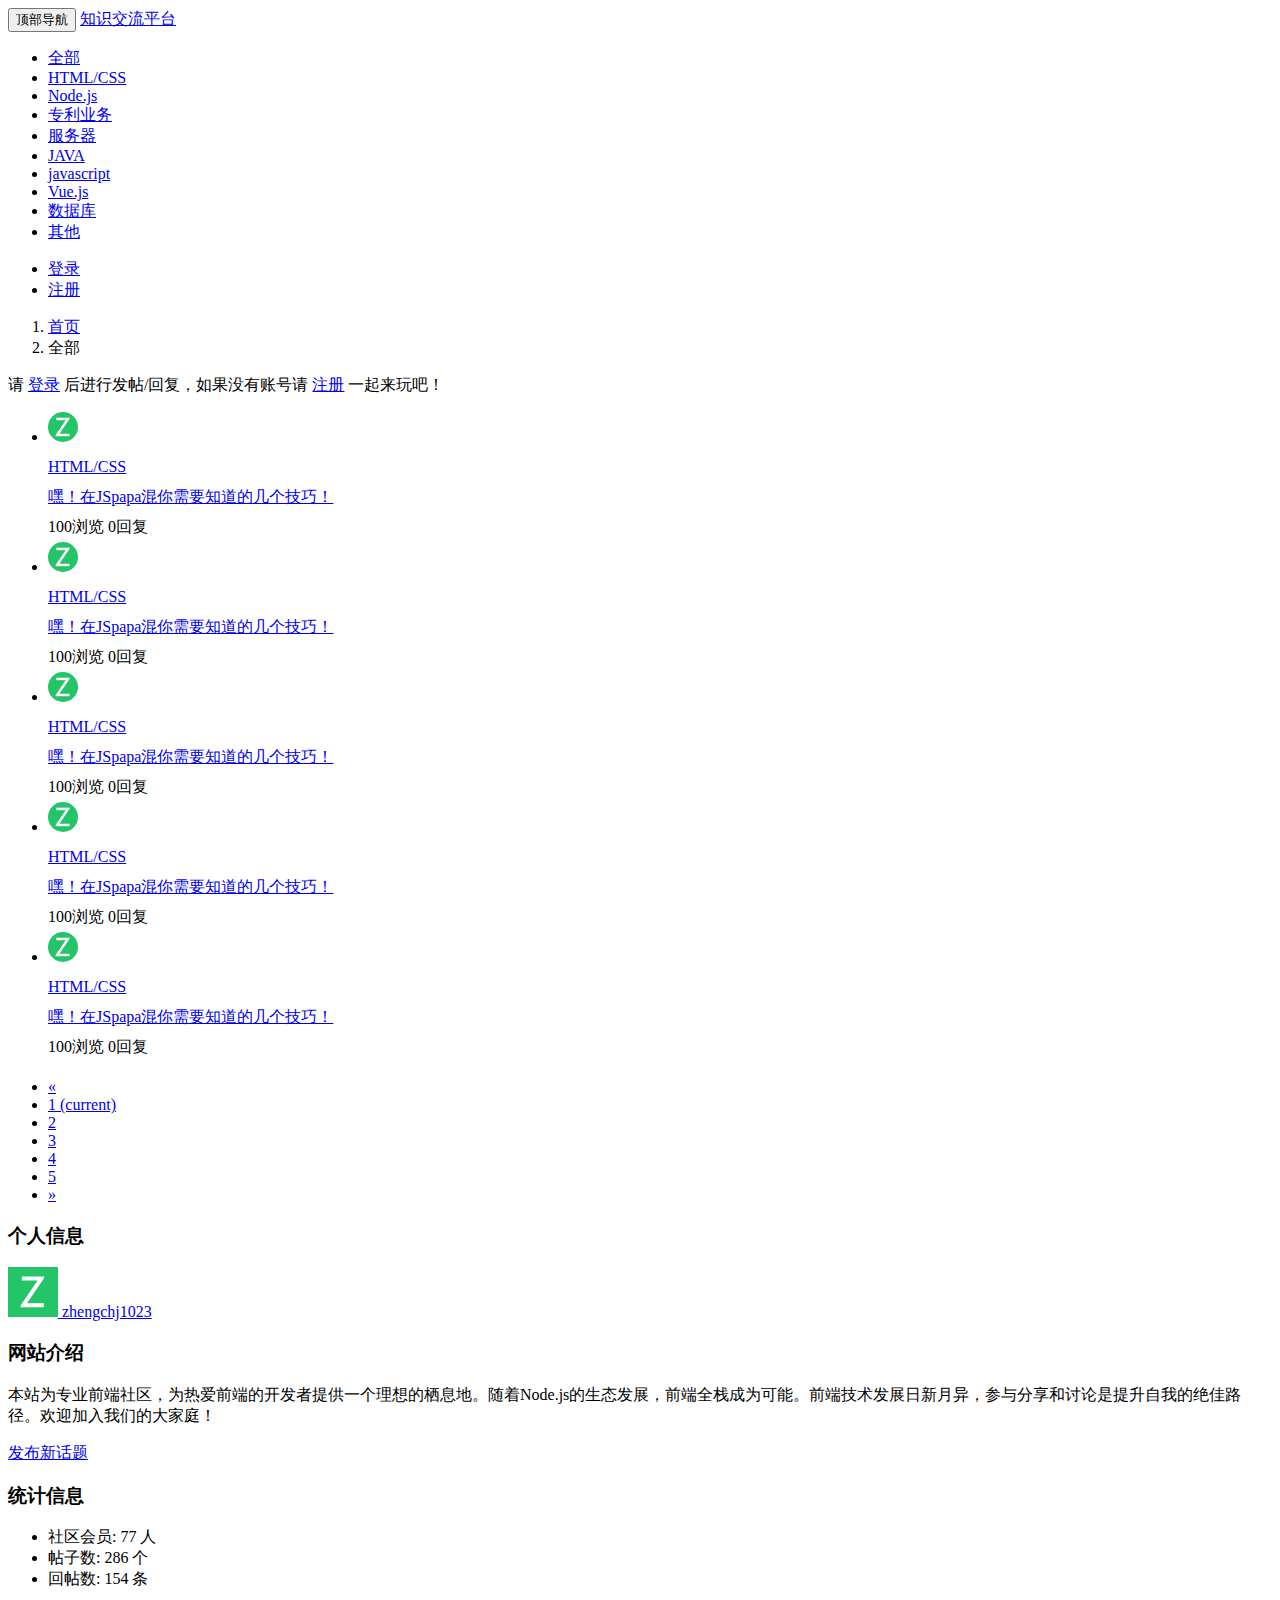
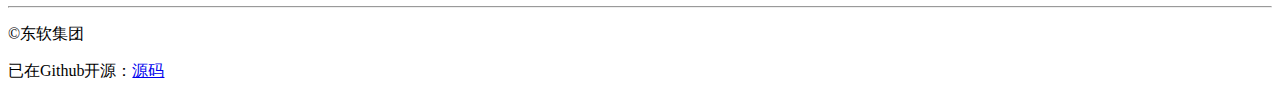
==== index.html @ 87a09811 "首页完成" ====
<!DOCTYPE html>
<html>
<head lang="en">
    <meta charset="UTF-8">
    <title>知识交流平台</title>
    <link rel="stylesheet" href="components/bootstrap/dist/css/bootstrap.css"/>
    <link rel="stylesheet" href="styles/public.css"/>
    <link rel="stylesheet" href="styles/index.css"/>
</head>
<body>
<!-- header -->
<header>
    <nav class="navbar navbar-default" role="navigation">
        <!-- We use the fluid option here to avoid overriding the fixed width of a normal container within the narrow content columns. -->
        <div class="container">
            <div class="navbar-header">
                <button type="button" class="navbar-toggle collapsed" data-toggle="collapse" data-target="#bs-example-navbar-collapse-6">
                    <span class="sr-only">顶部导航</span>
                    <span class="icon-bar"></span>
                    <span class="icon-bar"></span>
                    <span class="icon-bar"></span>
                </button>
                <a class="navbar-brand" href="#">知识交流平台</a>
            </div>

            <div class="collapse navbar-collapse" id="bs-example-navbar-collapse-6">
                <ul class="nav navbar-nav">
                    <li class="active"><a href="#">全部</a></li>
                    <li><a href="#">HTML/CSS</a></li>
                    <li><a href="#">Node.js</a></li>
                    <li><a href="#">专利业务</a></li>
                    <li><a href="#">服务器</a></li>
                    <li><a href="#">JAVA</a></li>
                    <li><a href="#">javascript</a></li>
                    <li><a href="#">Vue.js</a></li>
                    <li><a href="#">数据库</a></li>
                    <li><a href="#">其他</a></li>
                </ul>
                <ul class="nav navbar-nav navbar-right">
                    <li><a href="#">登录</a></li>
                    <li><a href="#">注册</a></li>
                </ul>
            </div><!-- /.navbar-collapse -->
        </div>
    </nav>
</header>
<!-- /header -->

<!-- page content -->
<div class="container">
    <div class="row">
        <div class="col-md-9">
            <ol class="breadcrumb">
                <li><a href="#">首页</a></li>
                <li class="active">全部</li>
            </ol>
            <div class="panel panel-default">
                <div class="panel-body text-center">
                    请 <a href="javascript:;" class="btn btn-success btn-xs">登录</a> 后进行发帖/回复，如果没有账号请 <a href="javascript:;" class="btn btn-danger btn-xs">注册</a> 一起来玩吧！
                </div>
            </div>
            <div class="panel panel-default">
                <ul class="list-group topic-list">
                    <li class="list-group-item clearfix">
                        <a href="javascript:;" class="pull-left img-wrapper">
                            <img src="img/photo.gif" width="30" height="30">
                        </a>
                        <div class="pull-left category-wrapper">
                            <a href="javascript:;" class="btn btn-default btn-xs">HTML/CSS</a>
                        </div>
                        <div class="pull-left">
                            <a href="javascript:;">
                                嘿！在JSpapa混你需要知道的几个技巧！
                            </a>
                        </div>
                        <div class="pull-right">
                            <span class="label label-info">100浏览 0回复</span>
                        </div>
                    </li>
                    <li class="list-group-item clearfix">
                        <a href="javascript:;" class="pull-left img-wrapper">
                            <img src="img/photo.gif" width="30" height="30">
                        </a>
                        <div class="pull-left category-wrapper">
                            <a href="javascript:;" class="btn btn-default btn-xs">HTML/CSS</a>
                        </div>
                        <div class="pull-left">
                            <a href="javascript:;">
                                嘿！在JSpapa混你需要知道的几个技巧！
                            </a>
                        </div>
                        <div class="pull-right">
                            <span class="label label-info">100浏览 0回复</span>
                        </div>
                    </li>
                    <li class="list-group-item clearfix">
                        <a href="javascript:;" class="pull-left img-wrapper">
                            <img src="img/photo.gif" width="30" height="30">
                        </a>
                        <div class="pull-left category-wrapper">
                            <a href="javascript:;" class="btn btn-default btn-xs">HTML/CSS</a>
                        </div>
                        <div class="pull-left">
                            <a href="javascript:;">
                                嘿！在JSpapa混你需要知道的几个技巧！
                            </a>
                        </div>
                        <div class="pull-right">
                            <span class="label label-info">100浏览 0回复</span>
                        </div>
                    </li>
                    <li class="list-group-item clearfix">
                        <a href="javascript:;" class="pull-left img-wrapper">
                            <img src="img/photo.gif" width="30" height="30">
                        </a>
                        <div class="pull-left category-wrapper">
                            <a href="javascript:;" class="btn btn-default btn-xs">HTML/CSS</a>
                        </div>
                        <div class="pull-left">
                            <a href="javascript:;">
                                嘿！在JSpapa混你需要知道的几个技巧！
                            </a>
                        </div>
                        <div class="pull-right">
                            <span class="label label-info">100浏览 0回复</span>
                        </div>
                    </li>
                    <li class="list-group-item clearfix">
                        <a href="javascript:;" class="pull-left img-wrapper">
                            <img src="img/photo.gif" width="30" height="30">
                        </a>
                        <div class="pull-left category-wrapper">
                            <a href="javascript:;" class="btn btn-default btn-xs">HTML/CSS</a>
                        </div>
                        <div class="pull-left">
                            <a href="javascript:;">
                                嘿！在JSpapa混你需要知道的几个技巧！
                            </a>
                        </div>
                        <div class="pull-right">
                            <span class="label label-info">100浏览 0回复</span>
                        </div>
                    </li>
                </ul>
            </div>
            <nav>
                <ul class="pagination">
                    <li class="disabled"><a href="#">&laquo;</a></li>
                    <li class="active"><a href="#">1 <span class="sr-only">(current)</span></a></li>
                    <li><a href="#">2</a></li>
                    <li><a href="#">3</a></li>
                    <li><a href="#">4</a></li>
                    <li><a href="#">5</a></li>
                    <li><a href="#">&raquo;</a></li>
                </ul>
            </nav>
        </div>
        <div class="col-md-3">
            <div class="panel panel-default">
                <div class="panel-heading">
                    <h3 class="panel-title">个人信息</h3>
                </div>
                <div class="panel-body">
                    <div>
                        <a href="javascript:;">
                            <img src="img/photo.gif" width="50" height="50" class="personal-img">
                            <span>zhengchj1023</span>
                        </a>
                    </div>

                </div>
            </div>
            <div class="panel panel-default">
                <div class="panel-heading">
                    <h3 class="panel-title">网站介绍</h3>
                </div>
                <div class="panel-body">
                    <p>
                        本站为专业前端社区，为热爱前端的开发者提供一个理想的栖息地。随着Node.js的生态发展，前端全栈成为可能。前端技术发展日新月异，参与分享和讨论是提升自我的绝佳路径。欢迎加入我们的大家庭！
                    </p>
                </div>
            </div>
            <div class="panel panel-default">
                <div class="panel-body text-center">
                    <a href="javascript:;" class="btn btn-success">发布新话题</a>
                </div>
            </div>
            <div class="panel panel-default">
                <div class="panel-heading">
                    <h3 class="panel-title">统计信息</h3>
                </div>
                <ul class="list-group">
                    <li class="list-group-item">社区会员: 77 人</li>
                    <li class="list-group-item">帖子数: 286 个</li>
                    <li class="list-group-item">回帖数: 154 条</li>
                </ul>
            </div>
        </div>
    </div>
</div>
<!-- /page content -->

<!-- footer -->
<footer>
    <div class="container text-center">
        <hr>
        <p>&copy;东软集团</p>
        <p>已在Github开源：<a href="https://github.com/fandanping/kep" target="_blank">源码</a></p>
    </div>
</footer>
<!-- /footer -->

<script src="components/jquery/dist/jquery.js"></script>
<script src="components/bootstrap/dist/js/bootstrap.js"></script>
</body>
</html>
---- styles/index.css ----
.topic-list{
    line-height: 30px;
}
.img-wrapper{
    margin-right: 10px;
}
.img-wrapper img{
    border-radius: 50%;
}
.category-wrapper{
    margin-right: 10px;
}
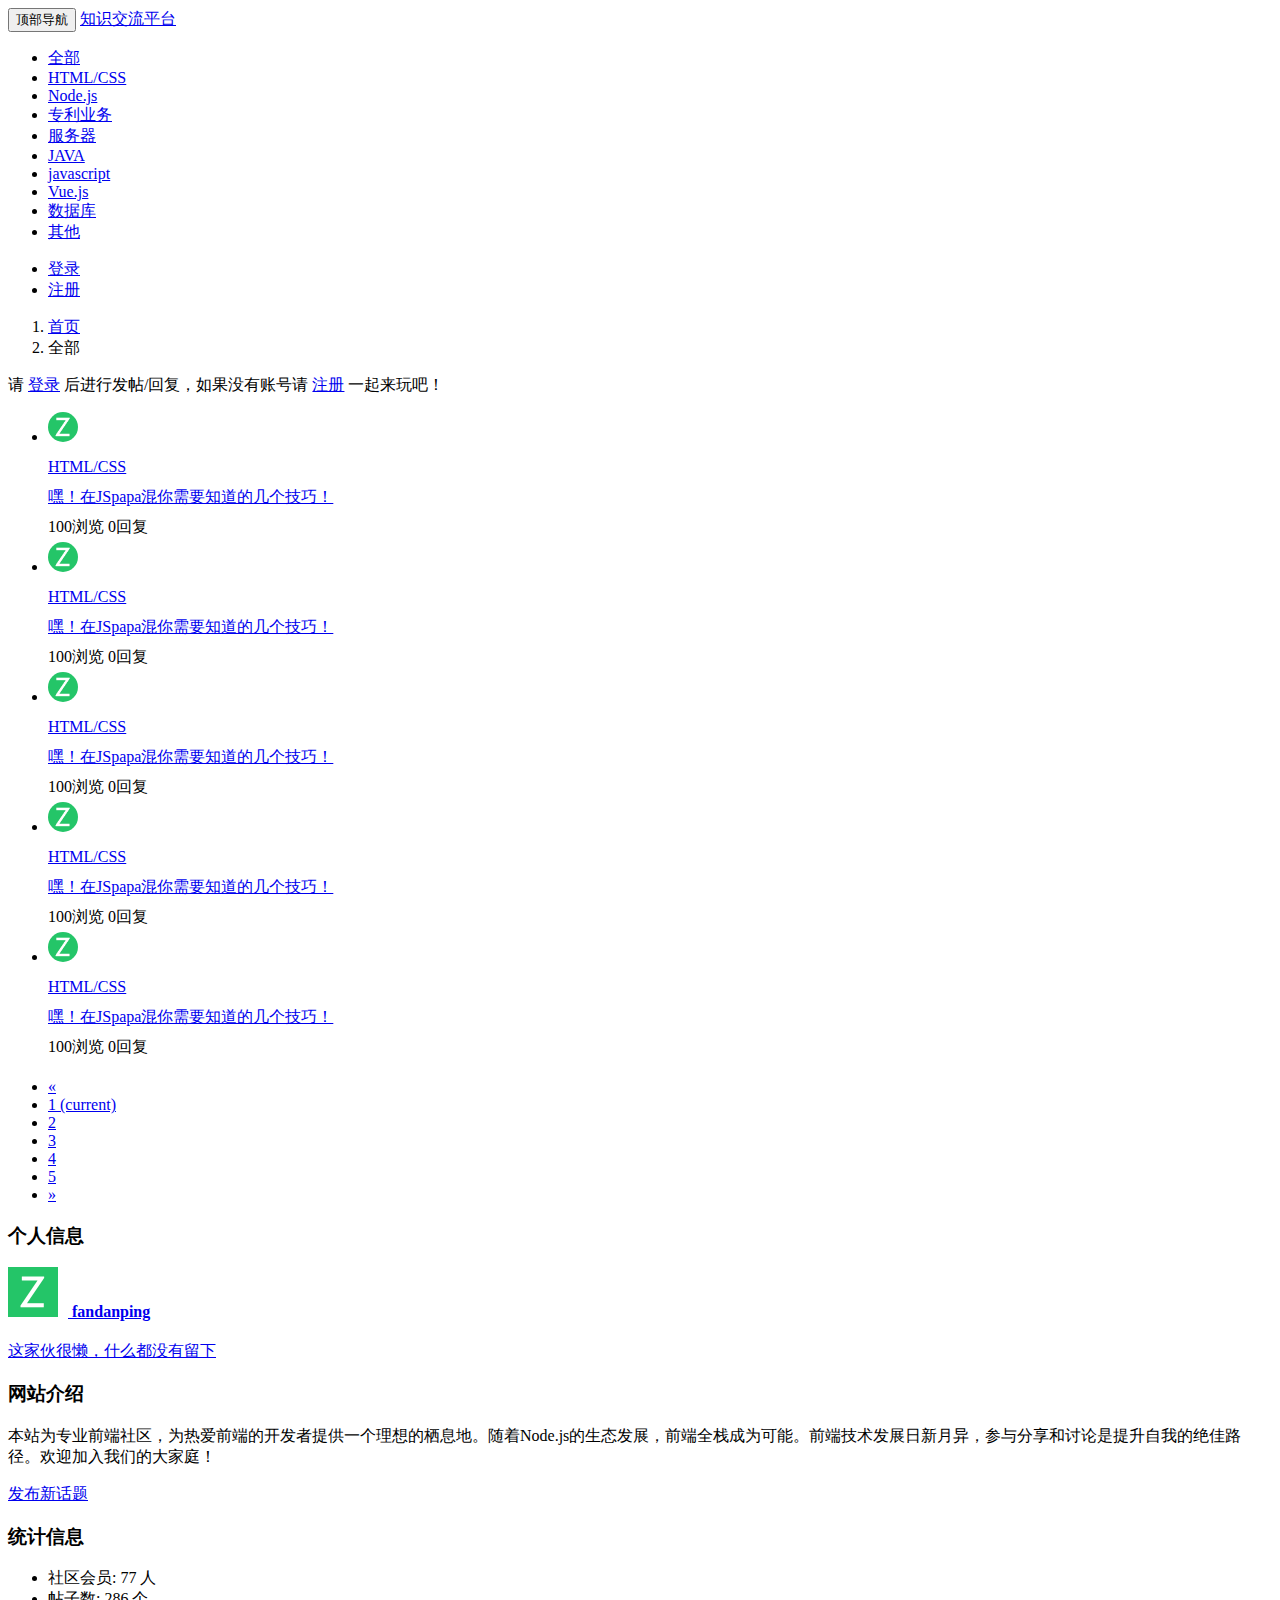
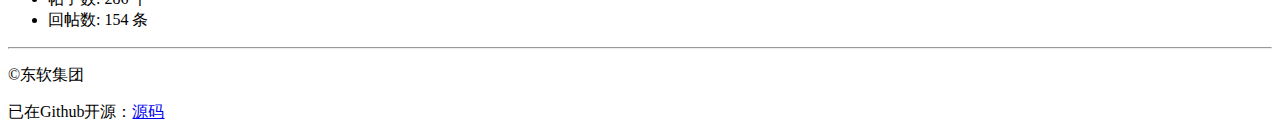
==== commit 570c52f2: "个人信息样式修改" ====
--- a/index.html
+++ b/index.html
@@ -161,13 +161,11 @@
                     <h3 class="panel-title">个人信息</h3>
                 </div>
                 <div class="panel-body">
-                    <div>
-                        <a href="javascript:;">
-                            <img src="img/photo.gif" width="50" height="50" class="personal-img">
-                            <span>zhengchj1023</span>
-                        </a>
-                    </div>
-
+                    <a class="avator" href="javascript:;">
+                        <img src="img/photo.gif" width="50" height="50">
+                        <strong>fandanping</strong>
+                    </a>
+                    <p class="sign text-center"><a href="javascript:;">这家伙很懒，什么都没有留下</a></p>
                 </div>
             </div>
             <div class="panel panel-default">
--- a/styles/public.css
+++ b/styles/public.css
@@ -0,0 +1,6 @@
+.avator img{
+    margin-right: 10px;
+}
+.panel .panel-body .sign{
+    margin-top: 20px;
+}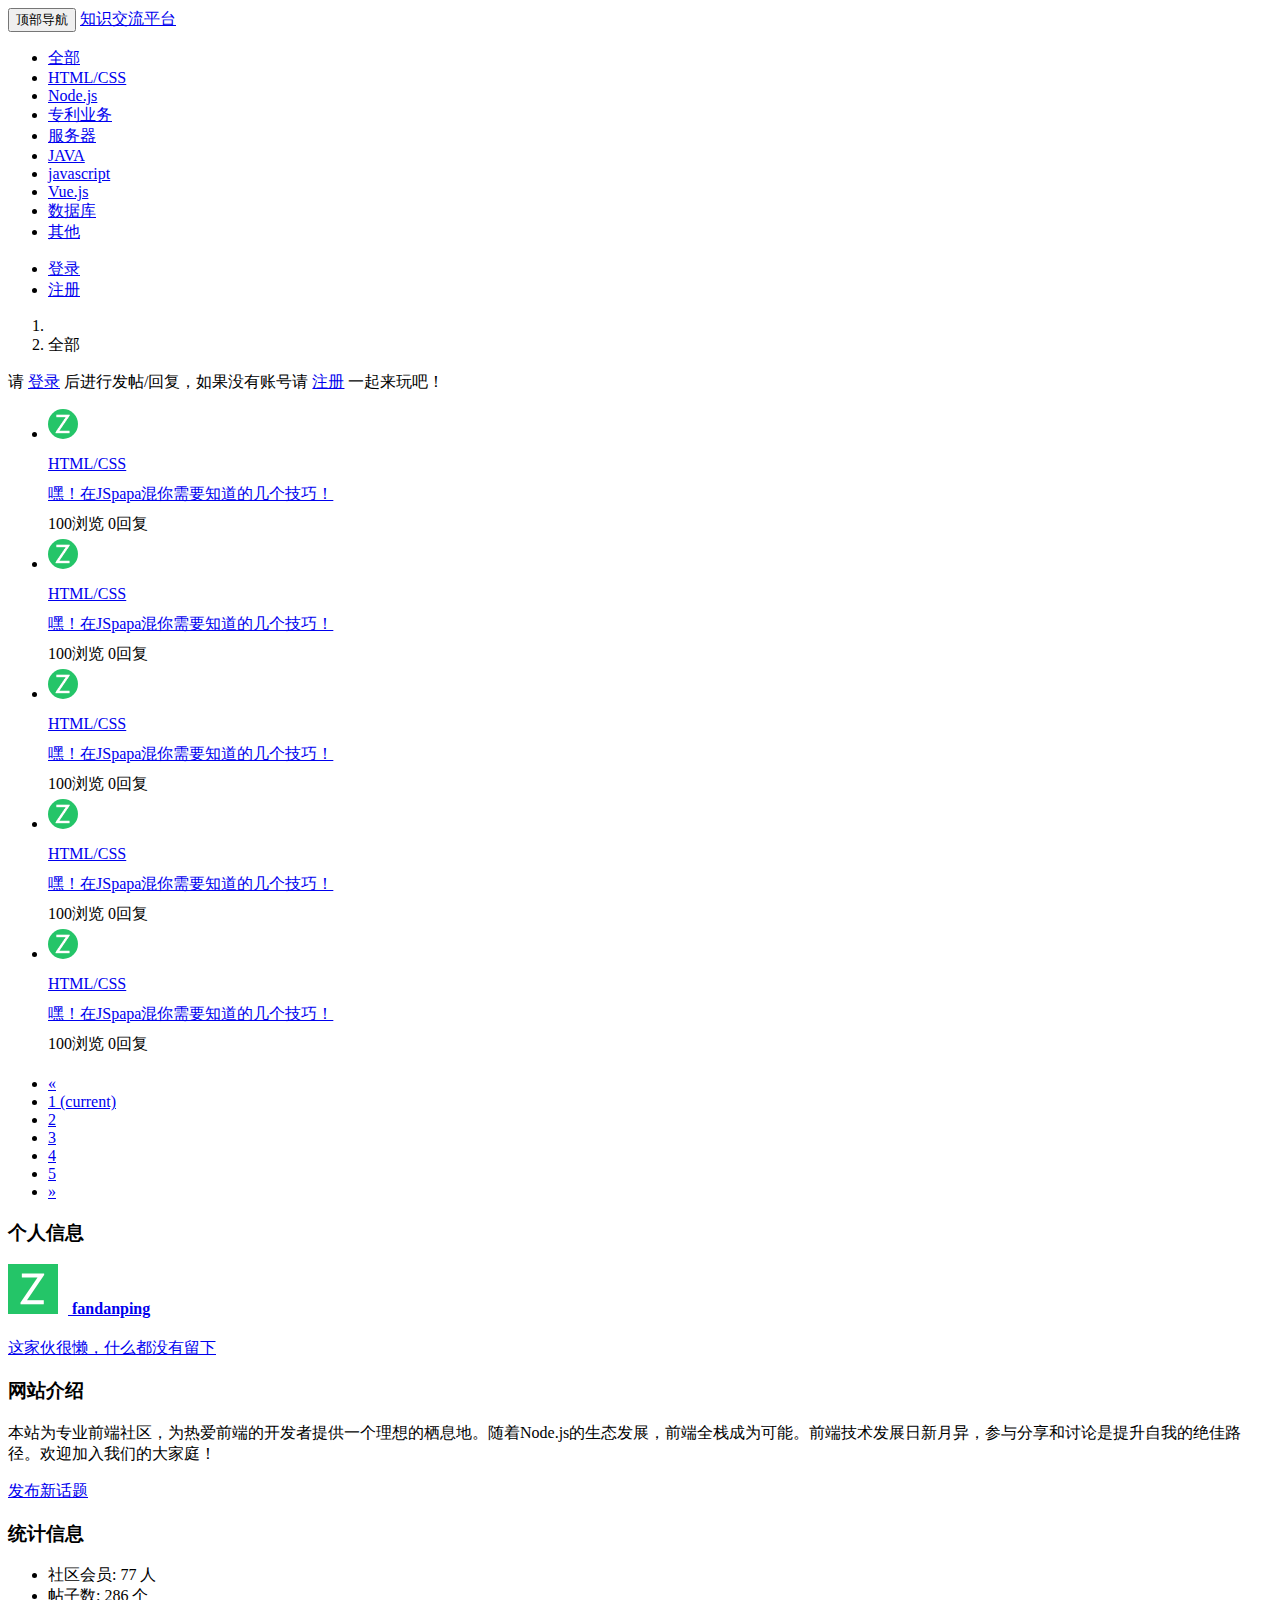
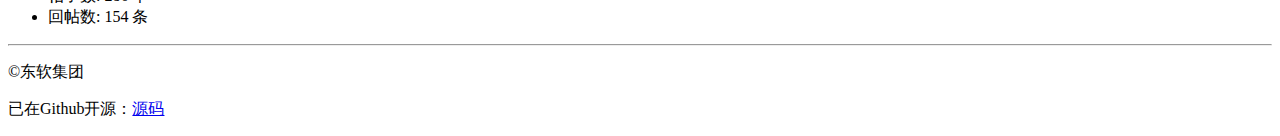
==== commit c180aab2: "首页路径导航修改" ====
--- a/index.html
+++ b/index.html
@@ -51,7 +51,7 @@
     <div class="row">
         <div class="col-md-9">
             <ol class="breadcrumb">
-                <li><a href="#">首页</a></li>
+                <li><a href="index.html"><span class="glyphicon glyphicon-home"></span></a></li>
                 <li class="active">全部</li>
             </ol>
             <div class="panel panel-default">
